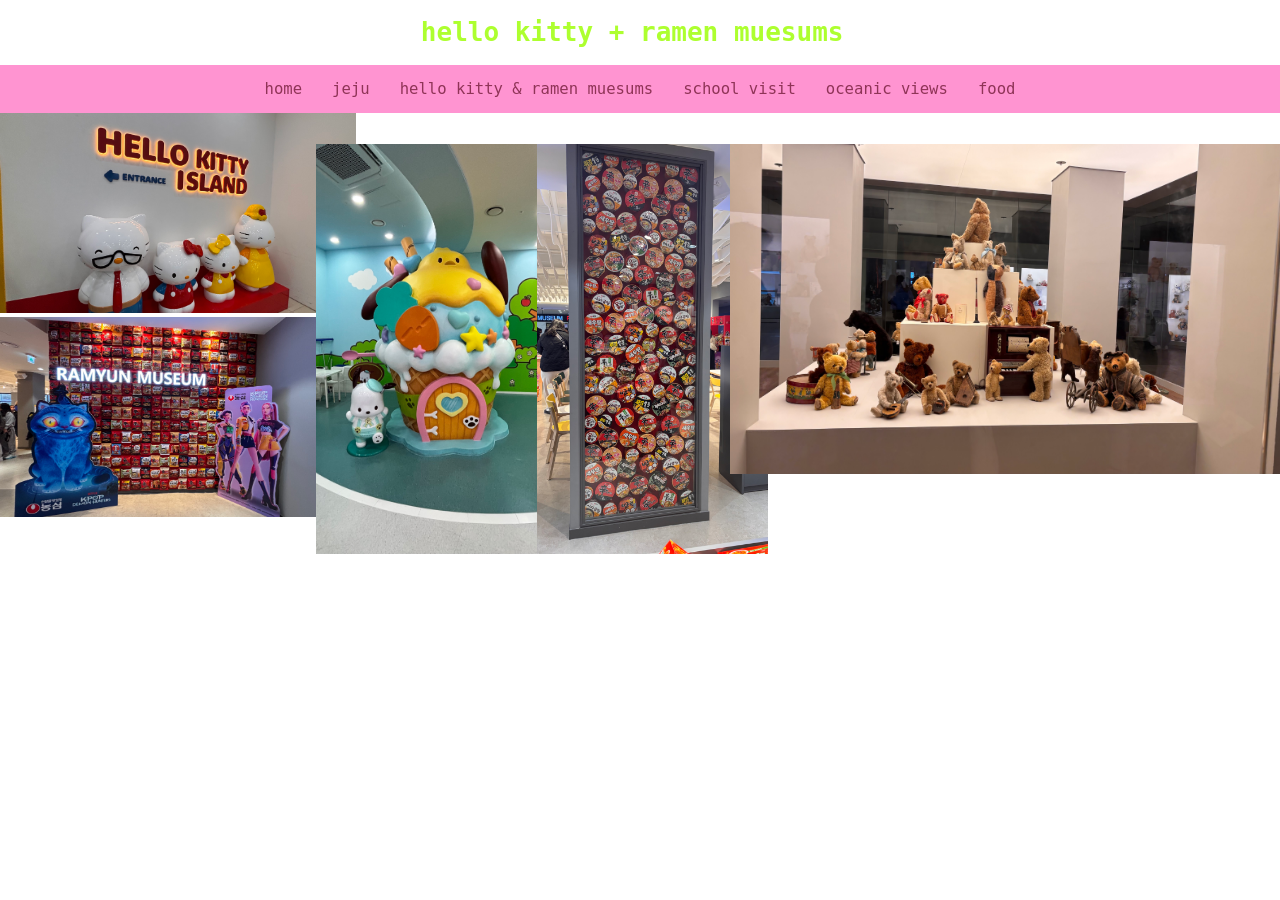
==== helloramen.html @ 51fbb1db "edits" ====
<!DOCTYPE html>
<html>
    <head>
        <title>
            jeju
        </title>
        <link rel="stylesheet" href="ted.css">
     <h1> hello kitty + ramen muesums <img src=""> </h1>  
    </head>
    <body>
    <nav class="bar"> 
        <ul>
            <li> <a href="index.html"> home </a> </li>
            <li> <a href="jeju.html"> jeju </a> </li>
            <li> <a href="helloramen.html"> hello kitty & ramen muesums</a> </li>
            <li> <a href="school.html"> school visit</a> </li>
             <li> <a href="ocean.html"> oceanic views </a> </li>
              <li> <a href="food.html"> food </a> </li>
            
            


        </ul>
    </nav>
    <div class="td1">
    <img src="H1.jpeg", height="200">
     </div>
<div class="td2"> 
    <img src="R1.jpeg", height="200">
     </div>
<div class="td3">
    <img src="H2.jpeg", height="410">
     </div>
<div class="td4">
    <img src="R2.jpeg", height="410">
     </div>
<div class="td5">
    <img src="TD1.jpeg", height="330", width="550">
     </div>
    </body>
</html>
---- ted.css ----
.td1{
    top:0;
}
.td3{
    top:16%;
    right: 57.3%;
    position:absolute;
}
.td4{
    top:16%;
    right: 40%;
    position:absolute;
}
.td5{
    top:16%;
    right: 0;
    position:absolute;
}

h1{
    text-align: center;
    font-family:monospace;
    color:greenyellow;

}
.bar ul{
    list-style-type: none;
    background-color: rgb(255, 148, 209);
    padding: 0px;
    margin: 0px;
    
    display: inline-flex;
    text-align: center;
}

.bar{
    background-color: rgb(255, 148, 209);
    text-align:center;
}
.bar a{
font-family: monospace;
font-size:larger;
color:rgb(143, 52, 87);
text-decoration: none;
padding: 15px;
display: block;
text-align: center;
} 
.bar a:hover{
    background-color: rgb(238, 124, 189);

}
.bar li{
    float:left;
    text-align: center;

}
body{
    margin:0;
}
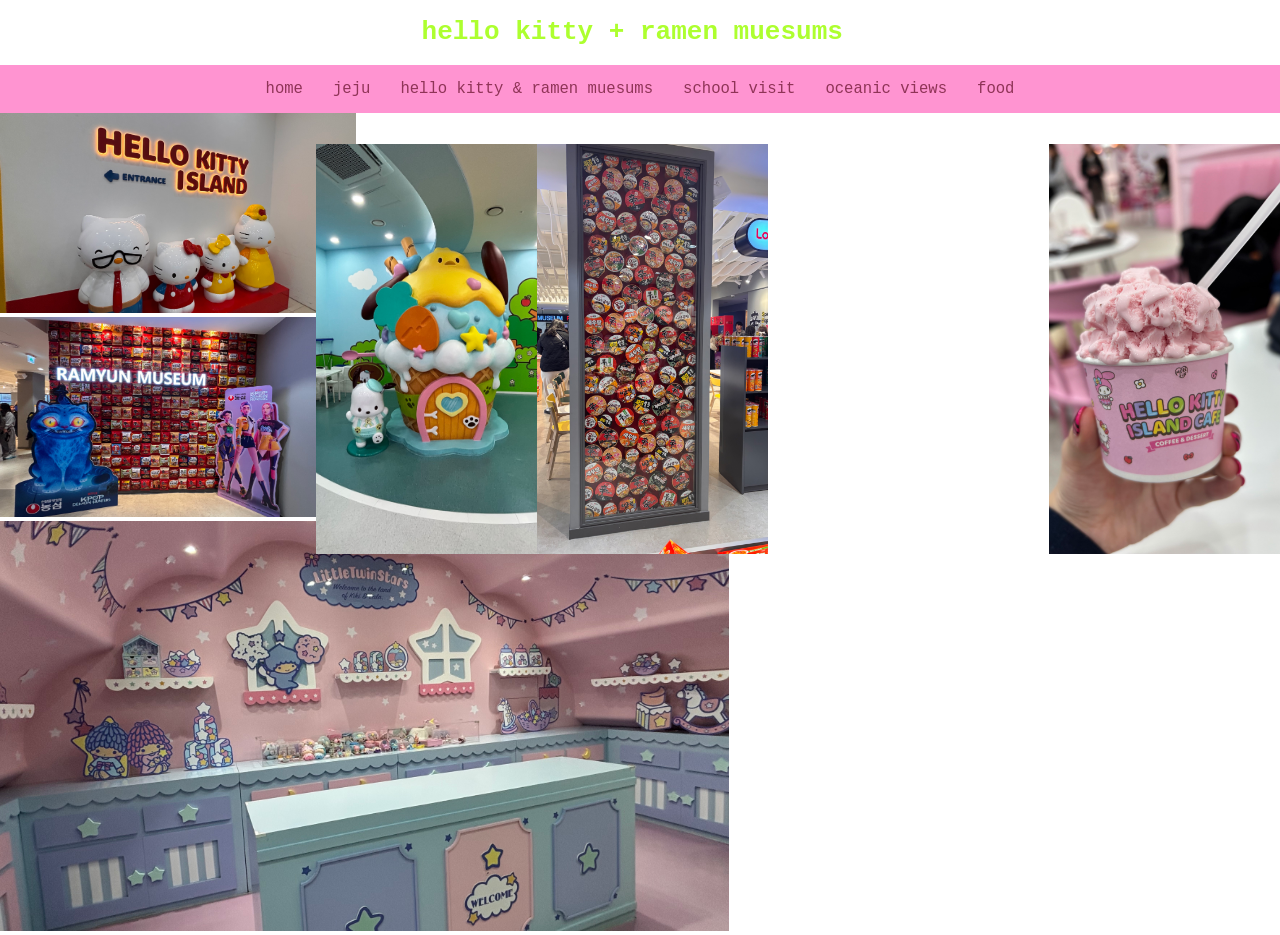
==== commit aef692f4: "changes to website" ====
--- a/helloramen.html
+++ b/helloramen.html
@@ -35,7 +35,10 @@
     <img src="R2.jpeg", height="410">
      </div>
 <div class="td5">
-    <img src="TD1.jpeg", height="330", width="550">
+    <img src="H3.jpeg", height="410", width="">
+     </div>
+<div class="td6">
+    <img src="H4.jpeg", height="410", width="">
      </div>
     </body>
 </html>
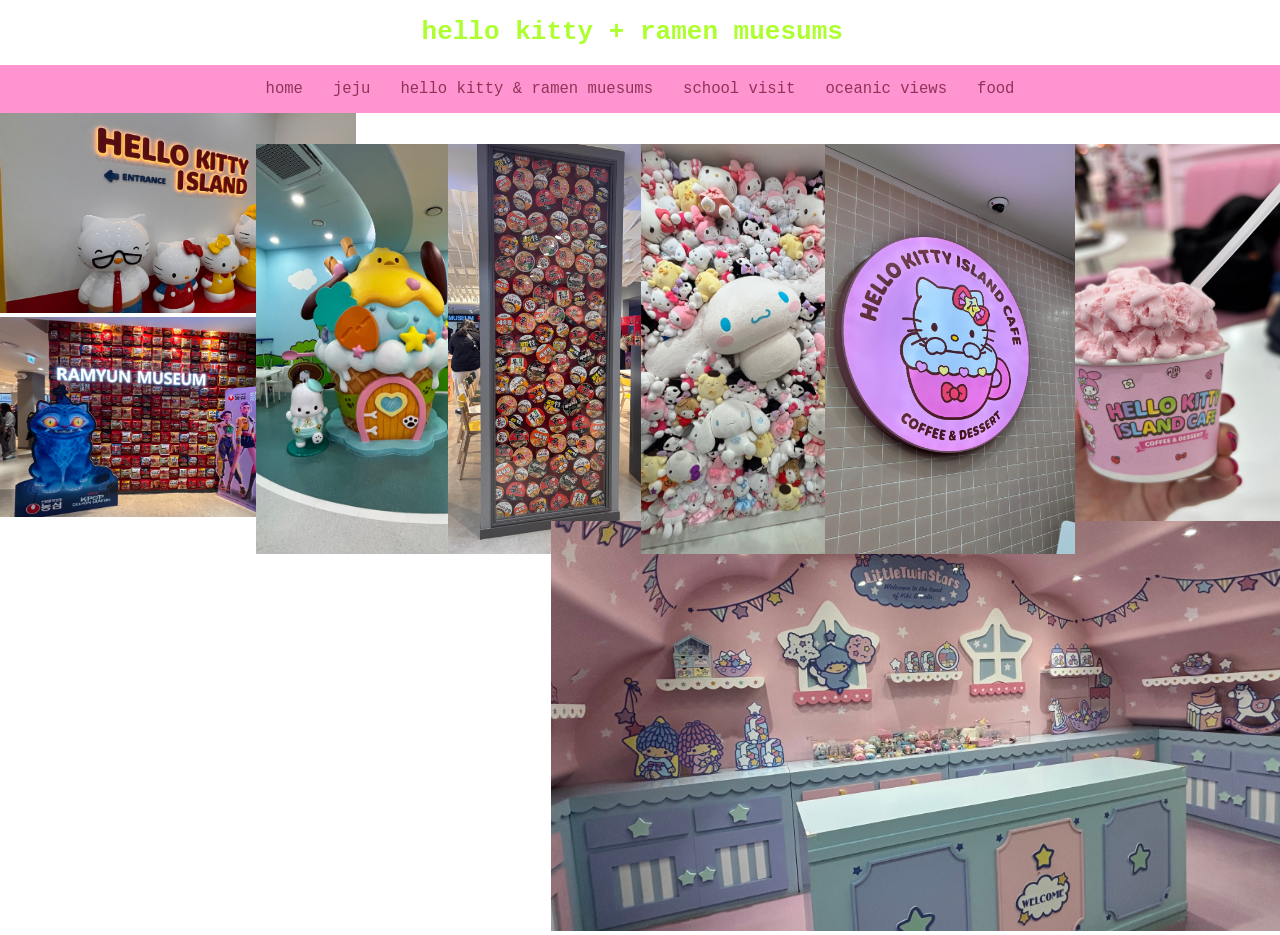
==== commit 9b1e72cb: "edits" ====
--- a/helloramen.html
+++ b/helloramen.html
@@ -4,7 +4,7 @@
         <title>
             jeju
         </title>
-        <link rel="stylesheet" href="ted.css">
+        <link rel="stylesheet" href="hello.css">
      <h1> hello kitty + ramen muesums <img src=""> </h1>  
     </head>
     <body>
@@ -35,10 +35,16 @@
     <img src="R2.jpeg", height="410">
      </div>
 <div class="td5">
-    <img src="H3.jpeg", height="410", width="">
+    <img src="H3.jpeg", height="410", width="250">
      </div>
 <div class="td6">
     <img src="H4.jpeg", height="410", width="">
      </div>
+<div class="td7">
+    <img src="H5.jpeg", height="410", > 
+</div>
+<div class="td8">
+    <img src="H6.jpeg", height="410", width="250" > 
+</div>
     </body>
 </html>
--- a/hello.css
+++ b/hello.css
@@ -0,0 +1,77 @@
+.td1{
+    top:0;
+}
+.td3{
+    top:16%;
+    right: 62%;
+    position:absolute;
+}
+.td4{
+    top:16%;
+    right: 47%;
+    position:absolute;
+}
+.td5{
+    top:16%;
+    right:0%;
+    position:absolute;
+}
+.td6{
+    right:0%;
+    position:absolute;
+}
+.td7{
+    top:16%;
+    right: 31.9%;
+    position:absolute;
+
+}
+.td8{
+    top:16%;
+    right: 16%;
+    position:absolute;
+
+
+}
+h1{
+    text-align: center;
+    font-family:monospace;
+    color:greenyellow;
+
+}
+.bar ul{
+    list-style-type: none;
+    background-color: rgb(255, 148, 209);
+    padding: 0px;
+    margin: 0px;
+    
+    display: inline-flex;
+    text-align: center;
+}
+
+.bar{
+    background-color: rgb(255, 148, 209);
+    text-align:center;
+}
+.bar a{
+font-family: monospace;
+font-size:larger;
+color:rgb(143, 52, 87);
+text-decoration: none;
+padding: 15px;
+display: block;
+text-align: center;
+} 
+.bar a:hover{
+    background-color: rgb(238, 124, 189);
+
+}
+.bar li{
+    float:left;
+    text-align: center;
+
+}
+body{
+    margin:0;
+}
+
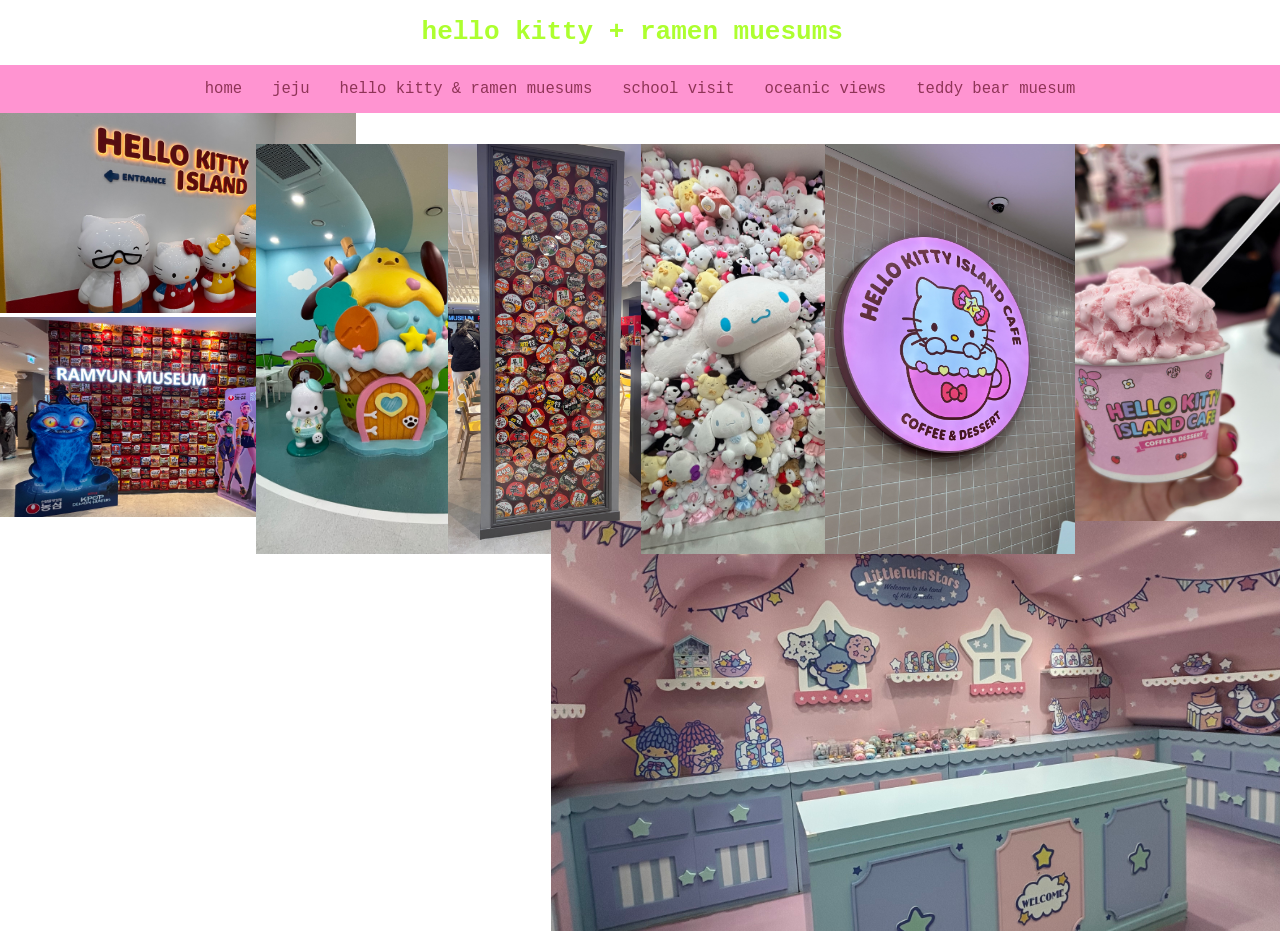
==== commit 9948d0a9: "submitting" ====
--- a/helloramen.html
+++ b/helloramen.html
@@ -15,7 +15,7 @@
             <li> <a href="helloramen.html"> hello kitty & ramen muesums</a> </li>
             <li> <a href="school.html"> school visit</a> </li>
              <li> <a href="ocean.html"> oceanic views </a> </li>
-              <li> <a href="food.html"> food </a> </li>
+            <li> <a href="teddy.html"> teddy bear muesum </a> </li>
             
             
 
